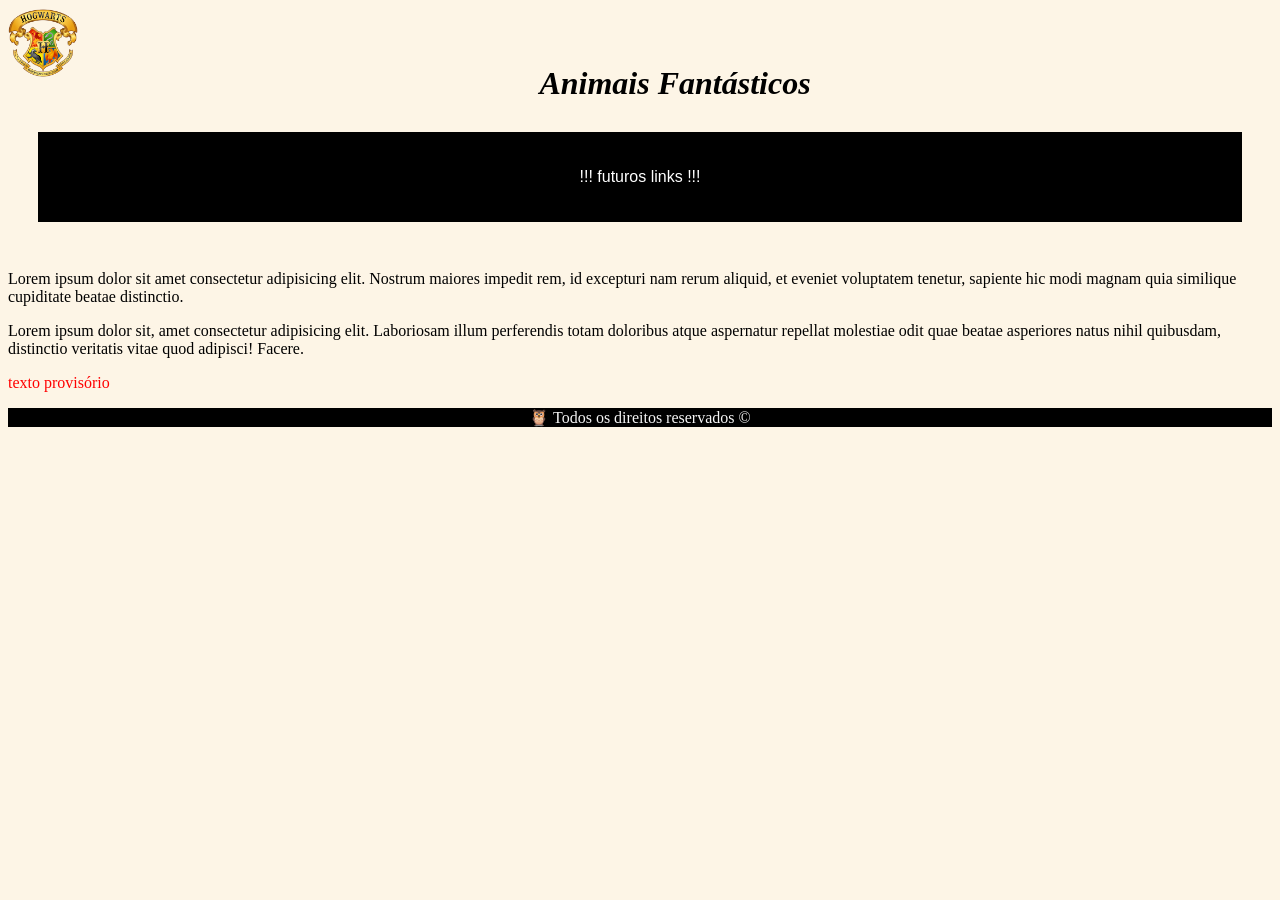
==== novo projeto/html/animais.html @ c2a624cc "up" ====
<!DOCTYPE html>
<html lang="pt-br">
    <meta charset="UTF-8">
    <meta http-equiv="X-UA-Compatible" content="IE=edge">
    <meta name="viewport" content="width=device-width, initial-scale=1.0">
    <head>
        <link rel="stylesheet" href="css/animais.css">
         <title>Filmes</title>
         <a href="hp.html" >
             <img src="img/casa.png" width="70px"></a>
             <br><br>
         <h1>Animais Fantásticos</h1>
         <header class="cabecalho a">
     <div class="topo">
        <P>!!! futuros links !!!</P> 
     </div>
         </header>
     </head>
<br>
<body>
   Lorem ipsum dolor sit amet consectetur adipisicing elit. Nostrum maiores impedit rem, id excepturi nam rerum aliquid, et eveniet voluptatem tenetur, sapiente hic modi magnam quia similique cupiditate beatae distinctio.</P>
     
   Lorem ipsum dolor sit, amet consectetur adipisicing elit. Laboriosam illum perferendis totam doloribus atque aspernatur repellat molestiae odit quae beatae asperiores natus nihil quibusdam, distinctio veritatis vitae quod adipisci! Facere.</p>



   <p style="color: red;">texto provisório</p>






    <footer>
        &#129417;  Todos os direitos reservados  &copy;

    </footer>
</body>
</html>
---- novo projeto/html/css/animais.css ----
h1{
    font-style: oblique;
    text-align: center;

}.topo{
     background-color: black;
     text-align: center;
     padding :20px;
     margin: 30px;
     background-size: cover;
     background-position: center;
     font-family: Impact, 'Haettenschweiler', 'Arial Narrow ', sans-serif;
    }.cabecalho a {
        
     padding: 10px;

}.aa{
    color: rgb(255, 255, 255);
}body{
    background-color: #FDF5E6;
}img{
    float: left;
    width: 70px;
    height: 70px;

}footer{
    background-color: black;
    color: whitesmoke;
    text-align: center;
}p{
    color: rgb(255, 255, 255);
}
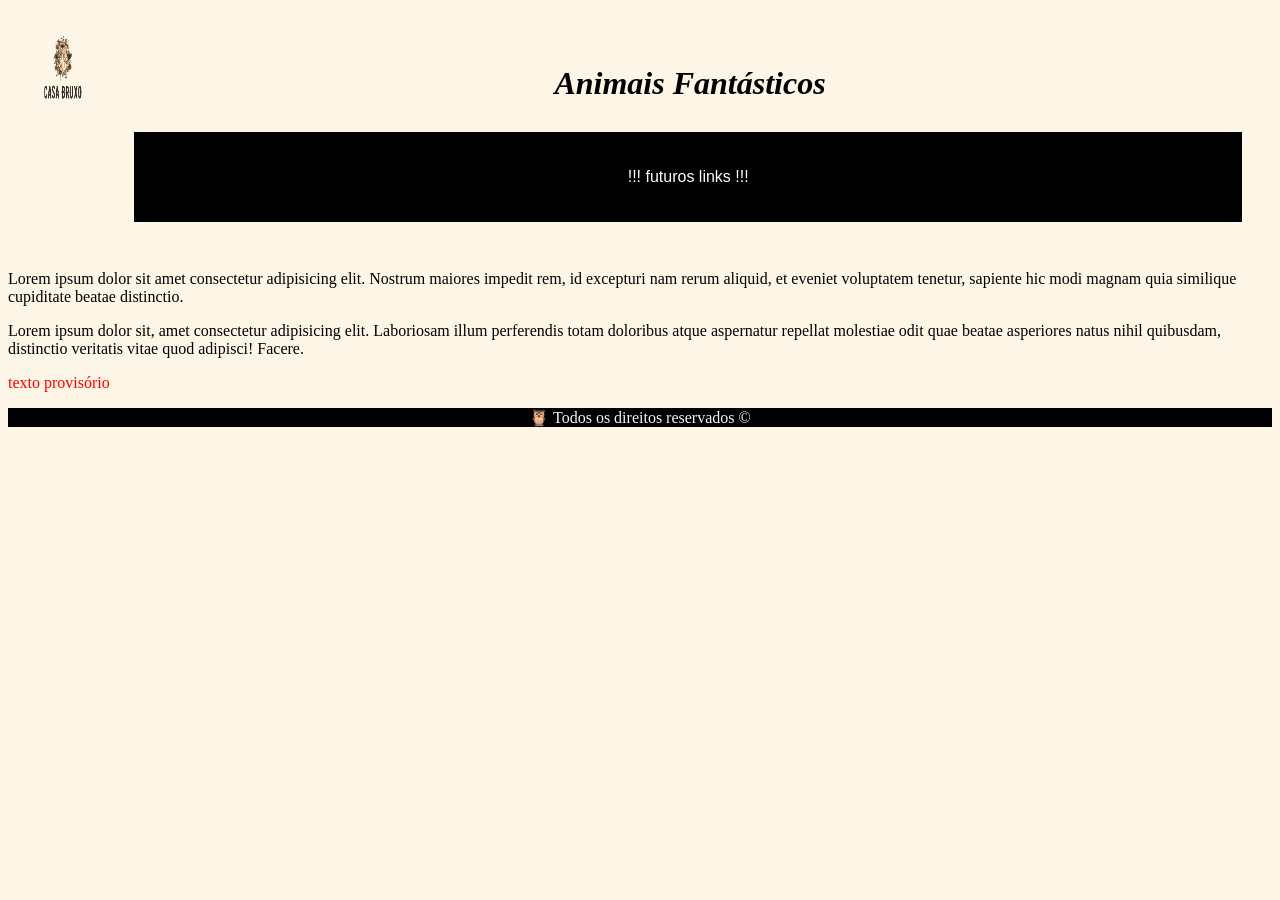
==== commit 002ba3e2: "17/5" ====
--- a/novo projeto/html/animais.html
+++ b/novo projeto/html/animais.html
@@ -5,9 +5,10 @@
     <meta name="viewport" content="width=device-width, initial-scale=1.0">
     <head>
         <link rel="stylesheet" href="css/animais.css">
+        <link rel="stylesheet" href="css/img.css">
          <title>Filmes</title>
          <a href="hp.html" >
-             <img src="img/casa.png" width="70px"></a>
+             <img class="logo" src="img/Logotipo2.png" ></a>
              <br><br>
          <h1>Animais Fantásticos</h1>
          <header class="cabecalho a">
--- a/novo projeto/html/css/animais.css
+++ b/novo projeto/html/css/animais.css
@@ -2,14 +2,12 @@
     font-style: oblique;
     text-align: center;
 
-}.topo{
-     background-color: black;
-     text-align: center;
-     padding :20px;
-     margin: 30px;
-     background-size: cover;
-     background-position: center;
-     font-family: Impact, 'Haettenschweiler', 'Arial Narrow ', sans-serif;
+}
+.logo{
+    float: left;
+    padding-left: 20px;
+    height: 140px; 
+    padding-bottom: 0px;
     }.cabecalho a {
         
      padding: 10px;
--- a/novo projeto/html/css/img.css
+++ b/novo projeto/html/css/img.css
@@ -0,0 +1,30 @@
+img{
+    float: left;
+    padding-left: 20px;
+    height: 210px;
+    padding-right: 10px;
+}.foto2{
+    float: right;
+    padding-left: 20px;
+    height: 210px;
+    padding-right: 10px;
+}.figura {
+    float: right;
+    width: 400px;
+    margin: 10px;
+}.figura p {
+    max-width: fit-content;
+}img.escala {
+    width: 70%;
+}header{
+  background-color: black;
+  text-align: center;
+  padding :20px;
+  margin: 30px;
+  margin-left: 10%;
+  background-size: cover;
+  background-position: center;
+  font-family: Impact, 'Haettenschweiler', 'Arial Narrow ', sans-serif;
+  text-decoration: none;
+    
+}
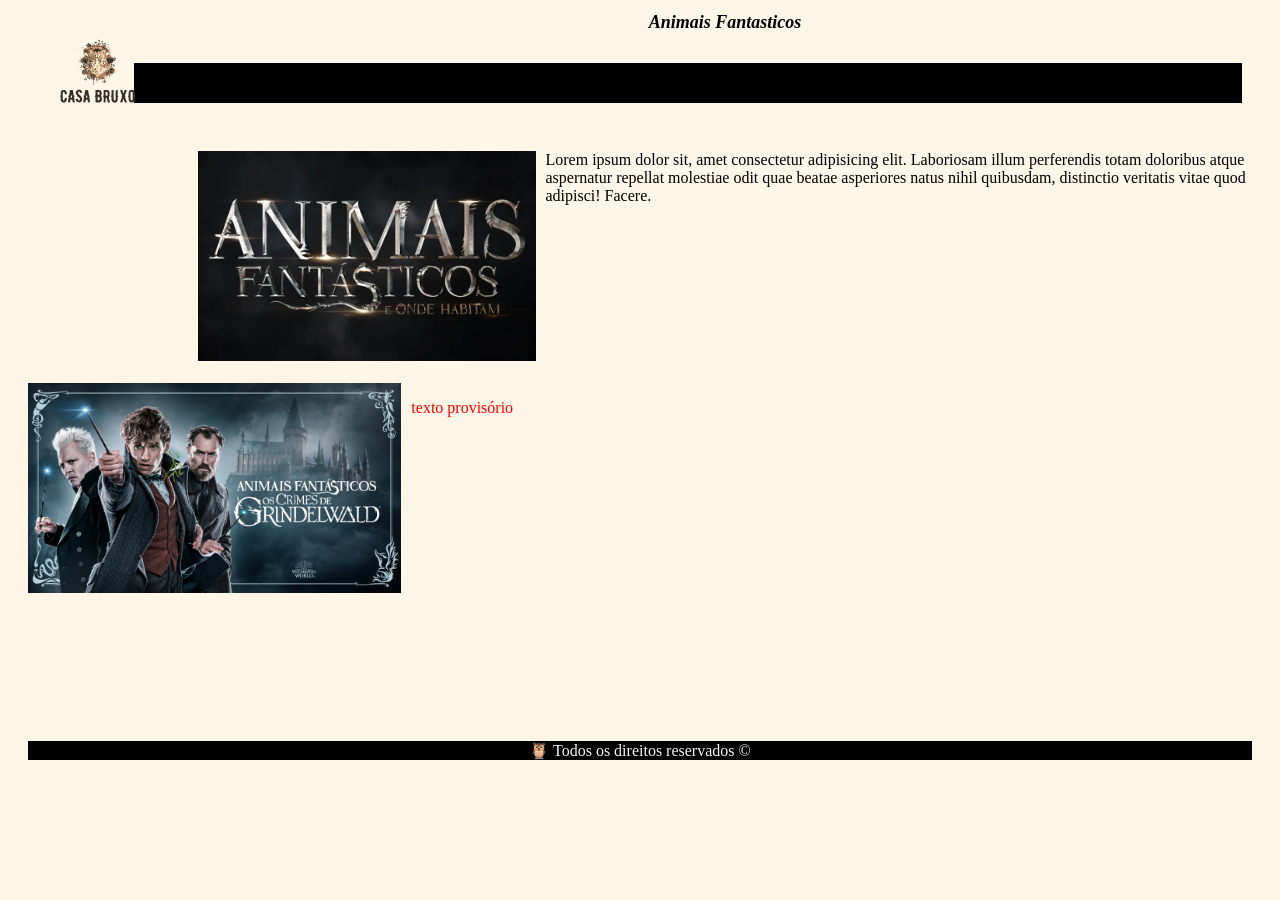
==== commit 596745f5: "1805" ====
--- a/novo projeto/html/animais.html
+++ b/novo projeto/html/animais.html
@@ -3,33 +3,36 @@
     <meta charset="UTF-8">
     <meta http-equiv="X-UA-Compatible" content="IE=edge">
     <meta name="viewport" content="width=device-width, initial-scale=1.0">
+    <link rel="shortcut icon" href="img/ani.ico" type="image/x-icon">
+
     <head>
-        <link rel="stylesheet" href="css/animais.css">
-        <link rel="stylesheet" href="css/img.css">
-         <title>Filmes</title>
-         <a href="hp.html" >
-             <img class="logo" src="img/Logotipo2.png" ></a>
-             <br><br>
-         <h1>Animais Fantásticos</h1>
-         <header class="cabecalho a">
-     <div class="topo">
-        <P>!!! futuros links !!!</P> 
-     </div>
-         </header>
-     </head>
+   <link rel="stylesheet" href="css/casas.css">
+   <link rel="stylesheet" href="css/img.css">
+    <title>Animais Fantasticos</title>
+    <a href="hp.html" >
+        <img class="logo" src="img/Logotipo2.png" ></a>
+    <H1>Animais Fantasticos</H1>
+    <header class="cabecalho a">
+<div class="topo">
+    
+</div>
+    </header>
+</head>
 <br>
 <body>
-   Lorem ipsum dolor sit amet consectetur adipisicing elit. Nostrum maiores impedit rem, id excepturi nam rerum aliquid, et eveniet voluptatem tenetur, sapiente hic modi magnam quia similique cupiditate beatae distinctio.</P>
-     
+    <a href="#" >
+        <img class="logo1" src="img/ondehabitam2.jpg" ></a>     
    Lorem ipsum dolor sit, amet consectetur adipisicing elit. Laboriosam illum perferendis totam doloribus atque aspernatur repellat molestiae odit quae beatae asperiores natus nihil quibusdam, distinctio veritatis vitae quod adipisci! Facere.</p>
-
+   <br><br><br><br><br><br><br><br><br>
+   <a href="#" >
+    <img class="logo2" src="img/crimesdegri.jpg" ></a>   
 
 
    <p style="color: red;">texto provisório</p>
 
 
 
-
+<br><br><br><br><br><br><br><br><br><br><br><br><br><br><br><br>
 
 
     <footer>
--- a/novo projeto/html/css/casas.css
+++ b/novo projeto/html/css/casas.css
@@ -0,0 +1,54 @@
+h1,h4,h3,h2,h6,h5{
+    font-style: oblique;
+    text-align: center;
+    font-size: large;
+}.cabecalho a {
+        text-decoration: none;
+        padding: 10px;
+    }.cabecalho a:hover {
+        text-decoration: none;
+        padding: 10px;
+        background-color: whitesmoke;
+        border-radius: 5px;
+    }.corvo{
+        color: #029dc0;
+        text-decoration: none;
+    }.leao{
+        color: #a10a13;
+
+    }.carinha{
+        color: #caa501;
+        
+    }.sarah{
+        color:#064b02 ;
+        
+    }.ii{
+        float: left;
+        padding-right: 15px;
+        
+    }body{
+        background-color: #FDF5E6;
+        font-family: "Cambria", "Cochin", Georgia, Times, 'Times New Roman', serif;
+        font-size: medium; 
+    }footer{
+        background-color: black;
+        color: whitesmoke;
+        text-align: center;
+        margin: 20px;
+    }.iii{
+        float: left;
+        padding: left 15px;
+
+    }.iiii{
+        float: right;
+        padding-left: 20px ;
+    }.hino{
+        text-align: center;
+    }.logo{
+        float: left;
+        padding-left: 20px;
+        height: 140px; 
+        padding-bottom: 0px;
+        }
+
+       
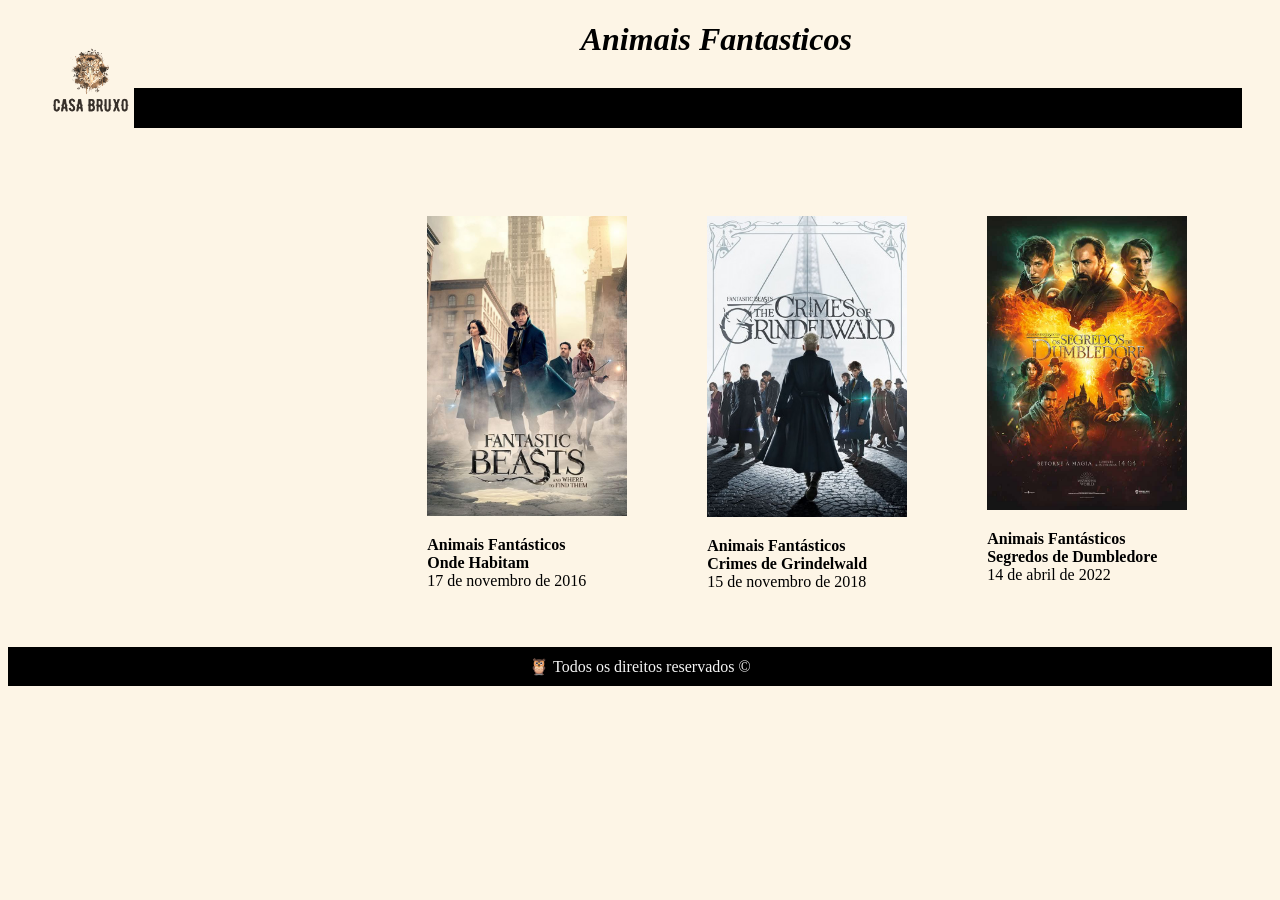
==== commit dd5f7e1c: "2405" ====
--- a/novo projeto/html/animais.html
+++ b/novo projeto/html/animais.html
@@ -6,8 +6,8 @@
     <link rel="shortcut icon" href="img/ani.ico" type="image/x-icon">
 
     <head>
-   <link rel="stylesheet" href="css/casas.css">
-   <link rel="stylesheet" href="css/img.css">
+   <link rel="stylesheet" href="css/animais.css">
+   <link rel="stylesheet" href="css/header.css">
     <title>Animais Fantasticos</title>
     <a href="hp.html" >
         <img class="logo" src="img/Logotipo2.png" ></a>
@@ -15,26 +15,38 @@
     <header class="cabecalho a">
 <div class="topo">
     
-</div>
+
     </header>
 </head>
 <br>
 <body>
-    <a href="#" >
-        <img class="logo1" src="img/ondehabitam2.jpg" ></a>     
-   Lorem ipsum dolor sit, amet consectetur adipisicing elit. Laboriosam illum perferendis totam doloribus atque aspernatur repellat molestiae odit quae beatae asperiores natus nihil quibusdam, distinctio veritatis vitae quod adipisci! Facere.</p>
-   <br><br><br><br><br><br><br><br><br>
-   <a href="#" >
-    <img class="logo2" src="img/crimesdegri.jpg" ></a>   
+    <div class="bloco">
+ <div class="p1">
+    <a href=""><img src="img/onde.jpg" alt="" width="200"></a>
+ <p>
+     <b>Animais Fantásticos <br> Onde Habitam</b><br>
+     17 de novembro de 2016
+ </p>
 
+ </div>
+ <div class="p2">
+   <a href=""><img src="img/crimes.jpg" alt="" width="200"></a>
+ <p>
+     <b>Animais Fantásticos <br> Crimes de Grindelwald</b><br>
+     15 de novembro de 2018
+ </p>
+ </div>
+ <div class="p3">
+   <a href=""><img src="img/segredos.jpg" alt="" width="200"></a> 
+ <p>
+     <b>Animais Fantásticos <br> Segredos de Dumbledore</b><br>
+     14 de abril de 2022
+ </p>
 
-   <p style="color: red;">texto provisório</p>
-
-
-
-<br><br><br><br><br><br><br><br><br><br><br><br><br><br><br><br>
-
-
+ </div>
+</div>
+ 
+ 
     <footer>
         &#129417;  Todos os direitos reservados  &copy;
 
--- a/novo projeto/html/css/animais.css
+++ b/novo projeto/html/css/animais.css
@@ -0,0 +1,22 @@
+h1{
+    font-style: oblique;
+    text-align: center;
+
+}.p1{
+    float: left;
+    border: 1px;
+    margin: 40px;
+}.p2{
+    float: left;
+    border: 1px;
+    margin: 40px;
+}.p3{
+    float: left;
+    
+    
+    border: 1px;
+    margin: 40px;
+}.bloco{
+    align-items: center;
+    padding-left: 30%;
+}
--- a/novo projeto/html/css/header.css
+++ b/novo projeto/html/css/header.css
@@ -0,0 +1,59 @@
+header{
+    background-color: black;
+    text-align: center;
+    padding :20px;
+    margin: 30px;
+    margin-left: 10%;
+    background-size: cover;
+    background-position: center;
+    font-family: Impact, 'Haettenschweiler', 'Arial Narrow ', sans-serif;
+    text-decoration: none;
+      
+  }.cabecalho a{
+    padding: 20px;
+  
+}.logo{
+    float: left;
+    padding-left: 1%;
+    height: 140px; 
+    padding-bottom: 0px;
+
+}.cabecalho a {
+    text-decoration: none;
+    padding: 10px;
+
+}.cabecalhos a:hover {
+        text-decoration: none;
+        padding: 10px;
+        background-color: whitesmoke;
+        border-radius: 5px;
+        
+    }.corvo{
+        color: #029dc0;
+        text-decoration: none;
+    }.leao{
+        color: #a10a13;
+
+    }.carinha{
+        color: #caa501;
+        
+    }.sarah{
+        color:#064b02 ;
+        
+    }.aa {
+        color: burlywood;
+        text-decoration: none;
+    }.a{
+        color: rgb(255, 255, 255);
+        text-decoration: none;
+}footer{
+    background-color: black;
+    color: whitesmoke;
+    text-align: center;
+    padding: 10px;
+    clear: both;
+}body{
+    background-color: #FDF5E6;
+    font-family: "Cambria", "Cochin", Georgia, Times, 'Times New Roman', serif;
+    font-size: medium; 
+}
